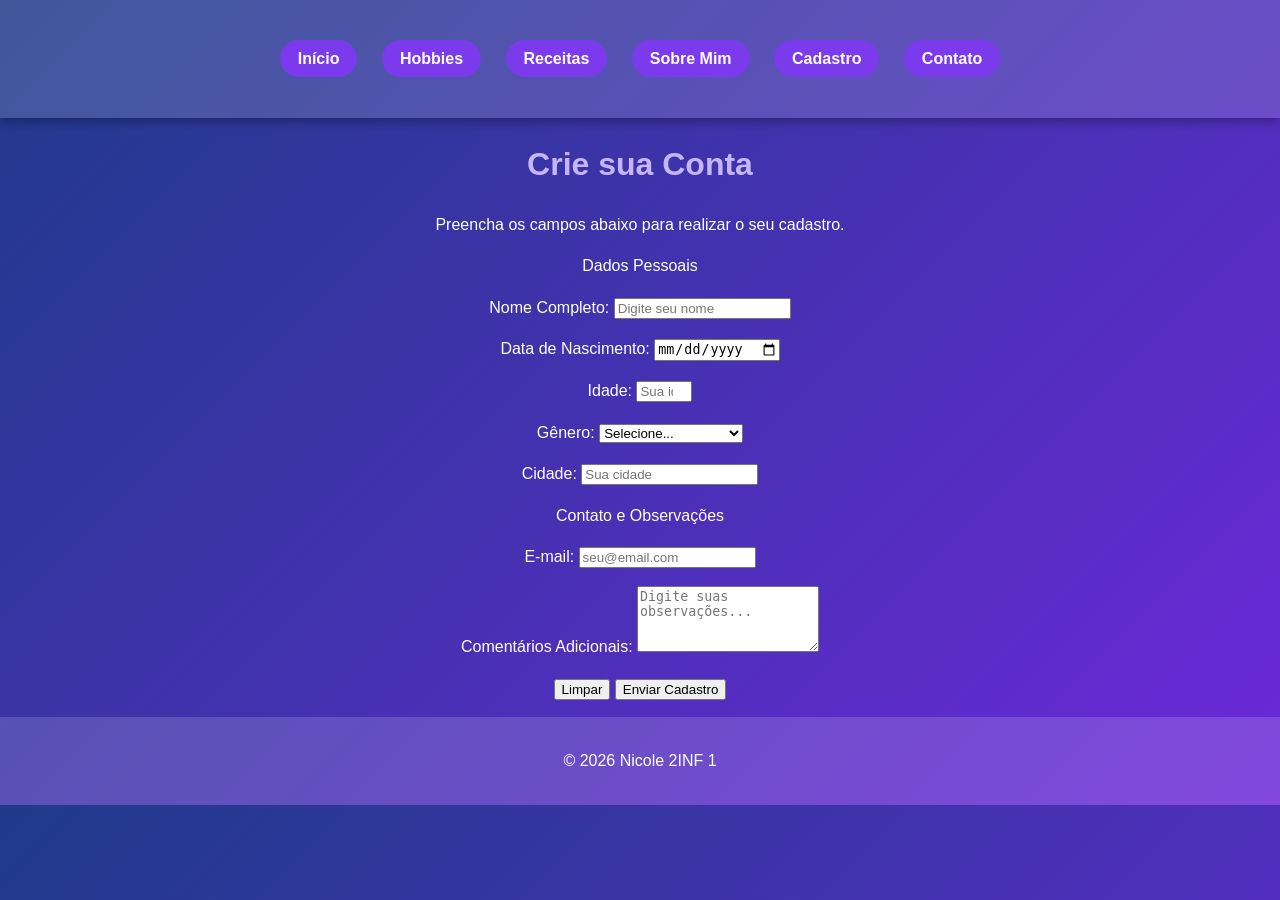
==== cadastro.html @ dce35342 "feat: reestruturar para HTML semântico e adicionar estilização às páginas" ====
<!DOCTYPE html>
<html lang="pt-BR">

<head>
    <meta charset="UTF-8">
    <meta name="viewport" content="width=device-width, initial-scale=1.0">
    <title>Cadastro Completo</title>

   
    <link rel="stylesheet" href="style.css">
</head>

<body>

    <header>
        <nav>
            <ul>
                <li><a href="index.html">Início</a></li>
                <li><a href="hobbies.html">Hobbies</a></li>
                <li><a href="receitas.html">Receitas</a></li>
                <li><a href="sobre_mim.html">Sobre Mim</a></li>
                <li><a href="cadastro.html">Cadastro</a></li>
                <li><a href="contato.html">Contato</a></li>
            </ul>
        </nav>
    </header>

    <main>

        <h1>Crie sua Conta</h1>
        <p style="text-align:center;">Preencha os campos abaixo para realizar o seu cadastro.</p>

        <form action="/enviar-cadastro" method="POST">

            <legend>Dados Pessoais</legend>

            <p>
                <label for="nome">Nome Completo:</label>
                <input type="text" id="nome" name="nome" required minlength="3" placeholder="Digite seu nome">
            </p>

            <p>
                <label for="nascimento">Data de Nascimento:</label>
                <input type="date" id="nascimento" name="nascimento" required>
            </p>

            <p>
                <label for="idade">Idade:</label>
                <input type="number" id="idade" name="idade" min="0" max="120" placeholder="Sua idade">
            </p>

            <p>
                <label for="genero">Gênero:</label>
                <select id="genero" name="genero" required>
                    <option value="" disabled selected>Selecione...</option>
                    <option value="masculino">Masculino</option>
                    <option value="feminino">Feminino</option>
                    <option value="outro">Outro / Não informar</option>
                </select>
            </p>

            <p>
                <label for="cidade">Cidade:</label>
                <input type="text" id="cidade" name="cidade" placeholder="Sua cidade">
            </p>

            <legend>Contato e Observações</legend>

            <p>
                <label for="email">E-mail:</label>
                <input type="email" id="email" name="email" required placeholder="seu@email.com">
            </p>

            <p>
                <label for="comentarios">Comentários Adicionais:</label>
                <textarea id="comentarios" name="comentarios" rows="4"
                    placeholder="Digite suas observações..."></textarea>
            </p>

            <p style="text-align:center;">
                <button type="reset">Limpar</button>
                <button type="submit">Enviar Cadastro</button>
            </p>

        </form>

    </main>

    <footer>
        <p>&copy; 2026 Nicole 2INF 1</p>
    </footer>

</body>

</html>
---- style.css ----
body {
    margin: 0;
    background: linear-gradient(135deg, #1e3a8a, #6d28d9);
    color: #fff;
    font-family: 'Poppins', sans-serif;
    font-size: 16px;
    line-height: 1.6;
    text-align: center;
}

header {
    background: rgba(255, 255, 255, 0.15);
    padding: 20px;
    box-shadow: 0 4px 10px rgba(0, 0, 0, .3);
}

nav ul {
    list-style: none;
    padding: 0;
}

nav li {
    display: inline-block;
    margin: 10px;
}

nav a {
    color: white;
    text-decoration: none;
    background: #7c3aed;
    padding: 10px 18px;
    border-radius: 20px;
    font-weight: bold;
    transition: .3s;
}

nav a:hover {
    background: #2563eb;
}

h1,
h2 {
    color: #c4b5fd;
}
img {
    width: 250px;
    height: 250px;
    object-fit: cover;
    border-radius: 15px;
    margin: 15px;
    box-shadow: 0 4px 10px rgba(0, 0, 0, .3);
    transition: .3s;
}

img:hover {
    transform: scale(1.05);
    box-shadow: 0 0 15px #93c5fd;
}

.imagens,
.galeria {
    display: flex;
    justify-content: center;
    flex-wrap: wrap;
    gap: 20px;
}
#principal {
    width: 80%;
    margin: 30px auto;
    background: rgba(96, 11, 117, 0.808);
    border-radius: 20px;
    padding: 20px;
}

section {
    margin: 20px;
    padding: 20px;
}

p {
    font-size: 1rem;
}

.destaque {
    color: #93c5fd;
    font-size: 1.2em;
    font-weight: bold;
}

footer {
    background: rgba(255, 255, 255, .15);
    padding: 15px;
}
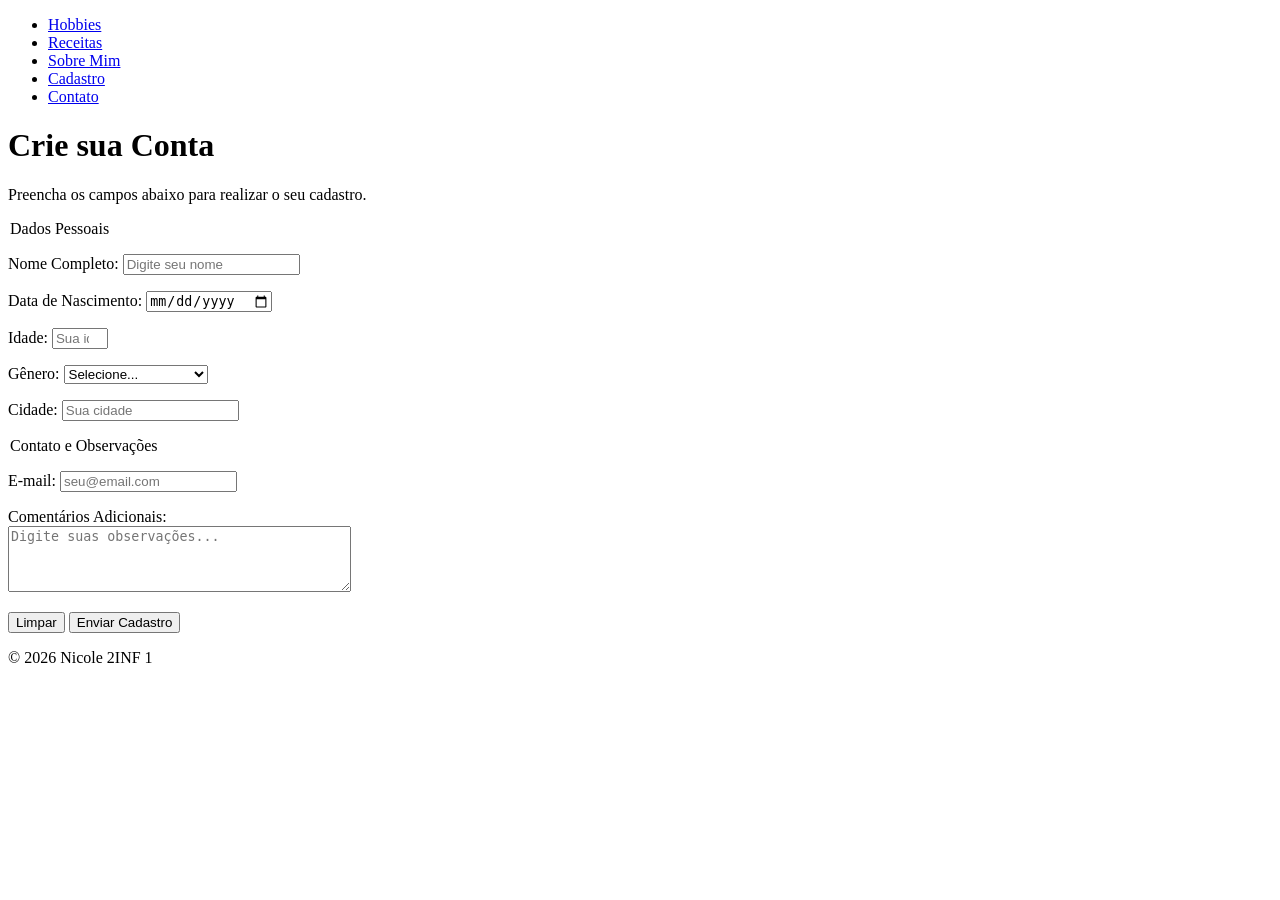
==== commit 21180171: "Modifica arquivo de cadastro." ====
--- a/cadastro.html
+++ b/cadastro.html
@@ -1,95 +1,79 @@
-<!DOCTYPE html>
+ <!DOCTYPE html>
 <html lang="pt-BR">
-
 <head>
     <meta charset="UTF-8">
     <meta name="viewport" content="width=device-width, initial-scale=1.0">
-    <title>Cadastro Completo</title>
-
-   
-    <link rel="stylesheet" href="style.css">
-</head>
-
-<body>
-
-    <header>
+     <header>
         <nav>
             <ul>
-                <li><a href="index.html">Início</a></li>
                 <li><a href="hobbies.html">Hobbies</a></li>
                 <li><a href="receitas.html">Receitas</a></li>
                 <li><a href="sobre_mim.html">Sobre Mim</a></li>
-                <li><a href="cadastro.html">Cadastro</a></li>
+                <li><a href="cadrastro.html">Cadastro</a></li>
                 <li><a href="contato.html">Contato</a></li>
             </ul>
         </nav>
     </header>
-
+    <title>Cadastro Completo</title>
+</head>
+<body>
     <main>
-
-        <h1>Crie sua Conta</h1>
-        <p style="text-align:center;">Preencha os campos abaixo para realizar o seu cadastro.</p>
+        <header>
+            <h1>Crie sua Conta</h1>
+            <p>Preencha os campos abaixo para realizar o seu cadastro.</p>
+        </header>
 
         <form action="/enviar-cadastro" method="POST">
+           
+                <legend>Dados Pessoais</legend>
+                <p>
+                    <label for="nome">Nome Completo:</label>
+                    <input type="text" id="nome" name="nome" required minlength="3" placeholder="Digite seu nome">
+                </p>
+                <p>
+                    <label for="nascimento">Data de Nascimento:</label>
+                    <input type="date" id="nascimento" name="nascimento" required>
+                </p>
+              
+                <p>
+                    <label for="idade">Idade:</label>
+                    <input type="number" id="idade" name="idade" min="0" max="120" placeholder="Sua idade">
+                </p>
+                <p>
+                    <label for="genero">Gênero:</label>
+                    <select id="genero" name="genero" required>
+                        <option value="" disabled selected>Selecione...</option>
+                        <option value="masculino">Masculino</option>
+                        <option value="feminino">Feminino</option>
+                        <option value="outro">Outro / Não informar</option>
+                    </select>
+                </p>          
+                <p>
+                    <label for="cidade">Cidade:</label>
+                    <input type="text" id="cidade" name="cidade" placeholder="Sua cidade">
+                </p>               
+                <p>        
+                <legend>Contato e Observações</legend>
+                <p>
+                    <label for="email">E-mail:</label>
+                    <input type="email" id="email" name="email" required placeholder="seu@email.com">
+                </p>
+              
+                <p>
+                    <label for="comentarios">Comentários Adicionais:</label><br>
+                    <textarea id="comentarios" name="comentarios" rows="4" cols="40" placeholder="Digite suas observações..."></textarea>
+                </p>
+           
 
-            <legend>Dados Pessoais</legend>
-
+           
             <p>
-                <label for="nome">Nome Completo:</label>
-                <input type="text" id="nome" name="nome" required minlength="3" placeholder="Digite seu nome">
-            </p>
-
-            <p>
-                <label for="nascimento">Data de Nascimento:</label>
-                <input type="date" id="nascimento" name="nascimento" required>
-            </p>
-
-            <p>
-                <label for="idade">Idade:</label>
-                <input type="number" id="idade" name="idade" min="0" max="120" placeholder="Sua idade">
-            </p>
-
-            <p>
-                <label for="genero">Gênero:</label>
-                <select id="genero" name="genero" required>
-                    <option value="" disabled selected>Selecione...</option>
-                    <option value="masculino">Masculino</option>
-                    <option value="feminino">Feminino</option>
-                    <option value="outro">Outro / Não informar</option>
-                </select>
-            </p>
-
-            <p>
-                <label for="cidade">Cidade:</label>
-                <input type="text" id="cidade" name="cidade" placeholder="Sua cidade">
-            </p>
-
-            <legend>Contato e Observações</legend>
-
-            <p>
-                <label for="email">E-mail:</label>
-                <input type="email" id="email" name="email" required placeholder="seu@email.com">
-            </p>
-
-            <p>
-                <label for="comentarios">Comentários Adicionais:</label>
-                <textarea id="comentarios" name="comentarios" rows="4"
-                    placeholder="Digite suas observações..."></textarea>
-            </p>
-
-            <p style="text-align:center;">
                 <button type="reset">Limpar</button>
                 <button type="submit">Enviar Cadastro</button>
             </p>
-
         </form>
-
     </main>
-
-    <footer>
-        <p>&copy; 2026 Nicole 2INF 1</p>
-    </footer>
-
+      <footer>
+  <p>&copy; 2026 Nicole 2INF 1</p>
+  </fotter>
 </body>
-
 </html>
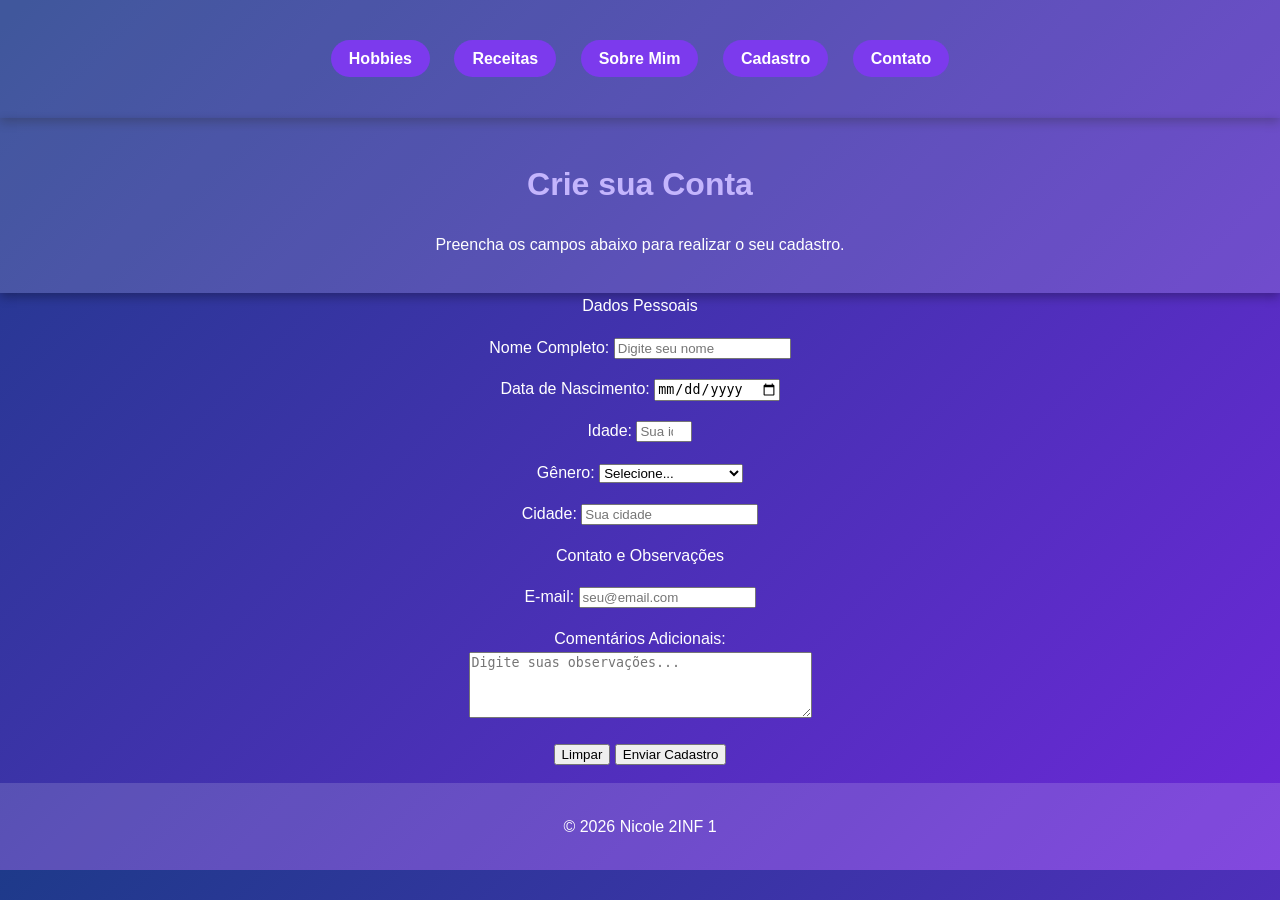
==== commit aa5e01ac: "Adiciona link de estilização para o style.css" ====
--- a/cadastro.html
+++ b/cadastro.html
@@ -15,6 +15,7 @@
         </nav>
     </header>
     <title>Cadastro Completo</title>
+    <link rel="stylesheet" href="style.css">
 </head>
 <body>
     <main>
--- a/style.css
+++ b/style.css
@@ -0,0 +1,93 @@
+body {
+    margin: 0;
+    background: linear-gradient(135deg, #1e3a8a, #6d28d9);
+    color: #fff;
+    font-family: 'Poppins', sans-serif;
+    font-size: 16px;
+    line-height: 1.6;
+    text-align: center;
+}
+
+header {
+    background: rgba(255, 255, 255, 0.15);
+    padding: 20px;
+    box-shadow: 0 4px 10px rgba(0, 0, 0, .3);
+}
+
+nav ul {
+    list-style: none;
+    padding: 0;
+}
+
+nav li {
+    display: inline-block;
+    margin: 10px;
+}
+
+nav a {
+    color: white;
+    text-decoration: none;
+    background: #7c3aed;
+    padding: 10px 18px;
+    border-radius: 20px;
+    font-weight: bold;
+    transition: .3s;
+}
+
+nav a:hover {
+    background: #2563eb;
+}
+
+h1,
+h2 {
+    color: #c4b5fd;
+}
+img {
+    width: 250px;
+    height: 250px;
+    object-fit: cover;
+    border-radius: 15px;
+    margin: 15px;
+    box-shadow: 0 4px 10px rgba(0, 0, 0, .3);
+    transition: .3s;
+}
+
+img:hover {
+    transform: scale(1.05);
+    box-shadow: 0 0 15px #93c5fd;
+}
+
+.imagens,
+.galeria {
+    display: flex;
+    justify-content: center;
+    flex-wrap: wrap;
+    gap: 20px;
+}
+#principal {
+    width: 80%;
+    margin: 30px auto;
+    background: rgba(96, 11, 117, 0.808);
+    border-radius: 20px;
+    padding: 20px;
+}
+
+section {
+    margin: 20px;
+    padding: 20px;
+}
+
+p {
+    font-size: 1rem;
+}
+
+.destaque {
+    color: #93c5fd;
+    font-size: 1.2em;
+    font-weight: bold;
+}
+
+footer {
+    background: rgba(255, 255, 255, .15);
+    padding: 15px;
+}
